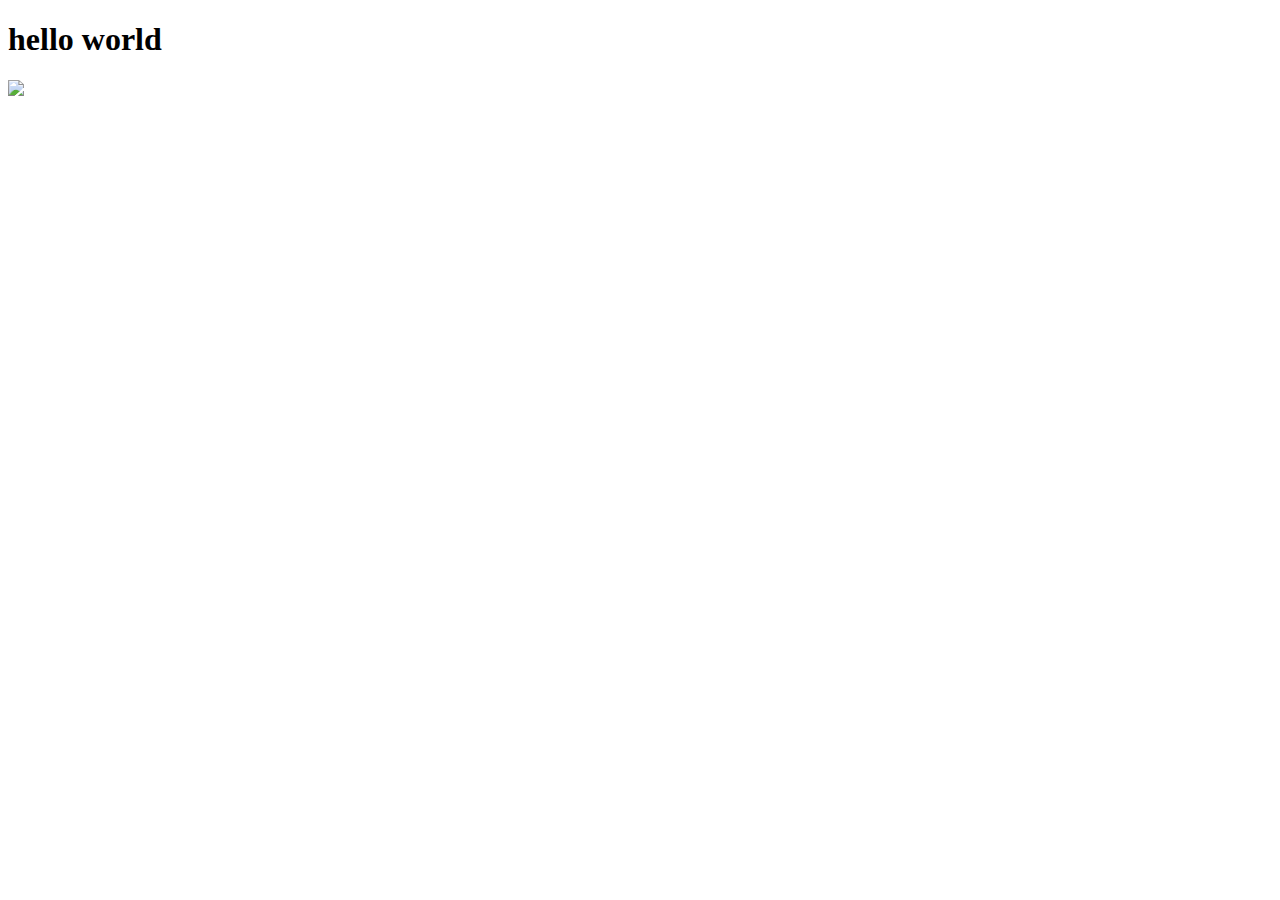
==== public/helpcenter.html @ e1a9e1ee "last commit" ====
<!DOCTYPE html>
<html lang="en">
<head>
    <meta charset="UTF-8">
    <meta name="viewport" content="width=device-width, initial-scale=1.0">
    <title>Document</title>
</head>
<body>
    <h1>hello world</h1>
    <img src="https://cdn-demo.algolia.com/bestbuy/8484013_sb.jpg">
</body>
</html>
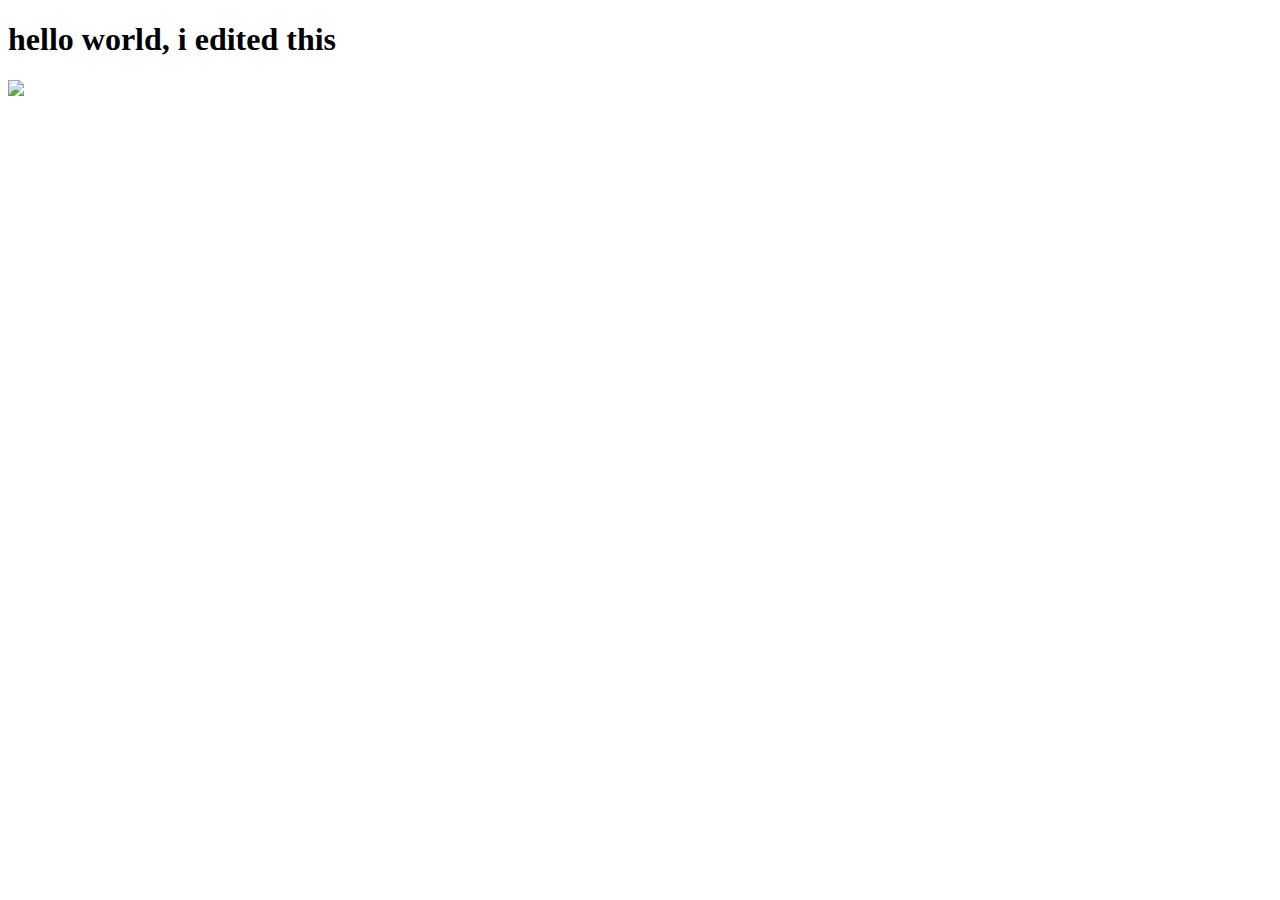
==== commit 93133023: "Update helpcenter.html" ====
--- a/public/helpcenter.html
+++ b/public/helpcenter.html
@@ -6,7 +6,7 @@
     <title>Document</title>
 </head>
 <body>
-    <h1>hello world</h1>
+    <h1>hello world, i edited this</h1>
     <img src="https://cdn-demo.algolia.com/bestbuy/8484013_sb.jpg">
 </body>
-</html>+</html>
